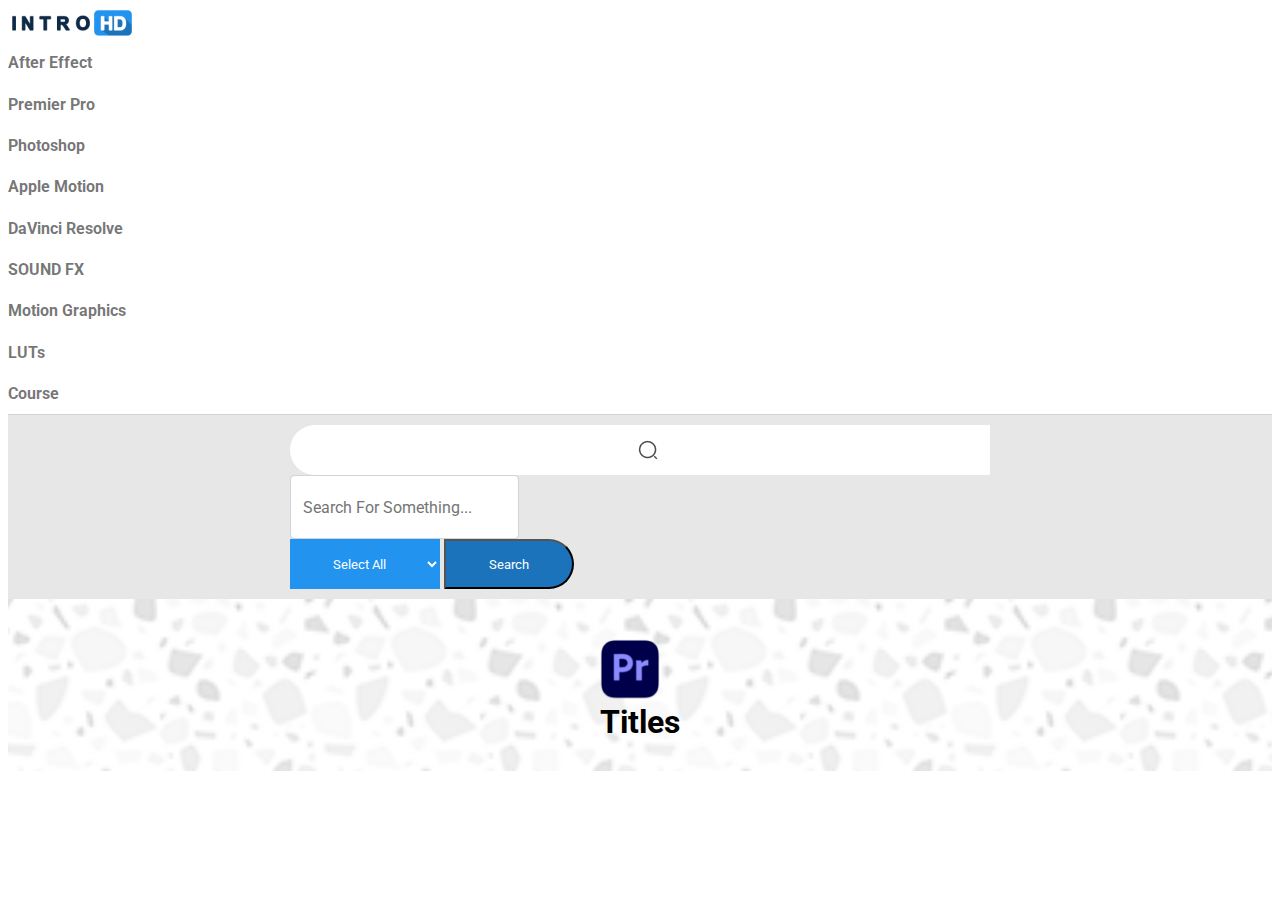
==== home.html @ 4ed70797 "uP" ====
<!DOCTYPE html>
<html lang="en">
  <head>
    <meta charset="UTF-8" />
    <meta name="viewport" content="width=device-width, initial-scale=1.0" />

    <title>Home</title>
    <link
      href="https://cdn.jsdelivr.net/npm/bootstrap@5.3.1/dist/css/bootstrap.min.css"
      rel="stylesheet"
      integrity="sha384-4bw+/aepP/YC94hEpVNVgiZdgIC5+VKNBQNGCHeKRQN+PtmoHDEXuppvnDJzQIu9"
      crossorigin="anonymous"
    />
    <script
      src="https://cdn.jsdelivr.net/npm/bootstrap@5.3.1/dist/js/bootstrap.bundle.min.js"
      integrity="sha384-HwwvtgBNo3bZJJLYd8oVXjrBZt8cqVSpeBNS5n7C8IVInixGAoxmnlMuBnhbgrkm"
      crossorigin="anonymous"
    ></script>
    <link rel="stylesheet" href="./assets/css/app.css" />
  </head>
  <body>
    <div class="wrapper">
      <header class="header">
        <div class="nav-bar">
          <div class="container">
            <a href="#" class="navbar-brand">
              <img src="./assets/img/logo.png" alt="" />
            </a>
            <ul class="d-flex align-items-center gap-4 mx-auto mb-2 mb-lg-0">
              <li class="menu-item">
                After Effect
                <div class="line"></div>
              </li>
              <li class="menu-item">
                Premier Pro
                <div class="line"></div>
              </li>
              <li class="menu-item">
                Photoshop
                <div class="line"></div>
              </li>
              <li class="menu-item">
                Apple Motion
                <div class="line"></div>
              </li>
              <li class="menu-item">
                DaVinci Resolve
                <div class="line"></div>
              </li>
              <li class="menu-item">
                SOUND FX
                <div class="line"></div>
              </li>
              <li class="menu-item">
                Motion Graphics
                <div class="line"></div>
              </li>
              <li class="menu-item">
                LUTs
                <div class="line"></div>
              </li>
              <li class="menu-item">
                Course
                <div class="line"></div>
              </li>
            </ul>
          </div>
        </div>
        <div class="top-header">
          <div class="container">
            <div class="row col-md-12">
              <div class="search-wrap d-flex align-items-center">
                <div class="d-flex align-items-center">
                  <div class="search-icon">
                    <img
                      loading="lazy"
                      alt="Search-Icon"
                      src="./assets/img/search-icon.png"
                      class="cursor-pointer lazyloaded"
                    />
                  </div>
                  <input
                    type="text"
                    class="form-control border-0"
                    placeholder="Search For Something..."
                    name="s"
                    value=""
                  />
                </div>
                <select
                  class="form-select dropdown dropdown-search-bar"
                  name="category"
                  id="category"
                  aria-label="Default select example"
                >
                  <option selected="">Select All</option>
                  <option value="51">After Effects Project</option>
                  <option value="508">Apple Motion</option>
                  <option value="1694">Christmas Templates</option>
                  <option value="3325">Cinema 4D</option>
                  <option value="9109">Course</option>
                  <option value="31169">DaVinci Resolve</option>
                  <option value="4789">Final Cut Pro</option>
                  <option value="24016">Illustrator</option>
                  <option value="3483">LUTs</option>
                  <option value="830">Motion Graphics</option>
                  <option value="2438">Overlays</option>
                  <option value="24015">Photoshop</option>
                  <option value="326">Premiere Pro Templates</option>
                  <option value="25149">PREMIERE RUSH</option>
                  <option value="248">Sound Effects</option>
                </select>
                <button class="btn btn-search">Search</button>
              </div>
            </div>
          </div>
        </div>
      </header>
      <div class="banner">
        <div class="d-flex align-items-center">
            <img src="./assets/img/premiere_pro_ICON-60x60.png" alt="">
            <h1 class="ms-3 fs-2">Titles</h1>
        </div>
      </div>
    </div>
    <script
      src="https://cdn.jsdelivr.net/npm/@popperjs/core@2.11.8/dist/umd/popper.min.js"
      integrity="sha384-I7E8VVD/ismYTF4hNIPjVp/Zjvgyol6VFvRkX/vR+Vc4jQkC+hVqc2pM8ODewa9r"
      crossorigin="anonymous"
    ></script>
    <script
      src="https://cdn.jsdelivr.net/npm/bootstrap@5.3.1/dist/js/bootstrap.min.js"
      integrity="sha384-Rx+T1VzGupg4BHQYs2gCW9It+akI2MM/mndMCy36UVfodzcJcF0GGLxZIzObiEfa"
      crossorigin="anonymous"
    ></script>
  </body>
</html>
---- assets/css/app.css ----
@charset "UTF-8";
@import url("https://fonts.googleapis.com/css2?family=Roboto:wght@400;500;700&display=swap");
* {
  font-family: "Roboto", sans-serif;
}

ul,
li,
p,
h1,
h2,
h3,
span,
a {
  text-decoration: none;
  padding: 0;
  margin: 0;
  list-style: none;
}

.wrapper {
  min-height: 100vh;
  overflow: hidden;
}

.header li {
  color: rgba(0, 0, 0, 0.55);
  padding: 0.7rem 0;
  font-weight: 700;
  font-size: 1rem;
  cursor: pointer;
  position: relative;
}
.header li .line {
  position: absolute;
  bottom: 0px;
  transition: 0.2s ease;
  background-color: #0671e0;
  left: 0;
  display: block;
  height: 2px;
  width: 0;
}
.header li:hover .line {
  width: 20px;
}
.header .top-header {
  border-top: 1px solid #d3d3d3;
  background: #e7e7e7;
  padding: 10px 0;
}
.header .search-wrap {
  width: 700px;
  margin: auto;
}
.header .search-wrap .search-icon {
  background-color: #fff;
  border-top-left-radius: 50px;
  border-bottom-left-radius: 50px;
  height: 50px;
  display: flex;
  justify-content: center;
  align-items: center;
  padding-left: 15px;
}
.header .search-wrap .btn-search {
  width: 130px;
  height: 50px;
  background-color: #1b73bb;
  color: #fff;
  text-align: center;
  border-radius: 0;
  border-top-right-radius: 50px;
  border-bottom-right-radius: 50px;
}
.header .search-wrap select {
  background-color: #2294f0;
  width: 150px;
  height: 50px;
  text-align: center;
  color: #fff;
  border: 0;
  border-radius: 0;
  box-shadow: none;
}
.header .search-wrap input {
  height: 50px;
  padding: 0.375rem 0.75rem;
  font-size: 1rem;
  font-weight: 400;
  line-height: 1.5;
  color: #212529;
  background-color: #fff;
  background-clip: padding-box;
  border: 1px solid #ced4da;
  -webkit-appearance: none;
  -moz-appearance: none;
  appearance: none;
  border-radius: 0.25rem;
}
.header .search-wrap input:focus {
  box-shadow: none;
}

.banner {
  background-image: url(../img/banner.png);
  background-repeat: initial;
  background-size: auto;
  position: relative;
  width: 100%;
  padding-top: 40px;
  padding-bottom: 30px;
  background-size: cover;
  background-attachment: fixed;
  background-repeat: no-repeat;
  background-position: center bottom;
  color: #000;
  overflow: hidden;
  display: flex;
  justify-content: center;
  align-items: center;
}

/* responsive */
/* Styles cho iPad Mini với độ rộng màn hình 768px */
/* Styles cho các thiết bị mobile với độ rộng màn hình tối đa 767px */

/*# sourceMappingURL=app.css.map */
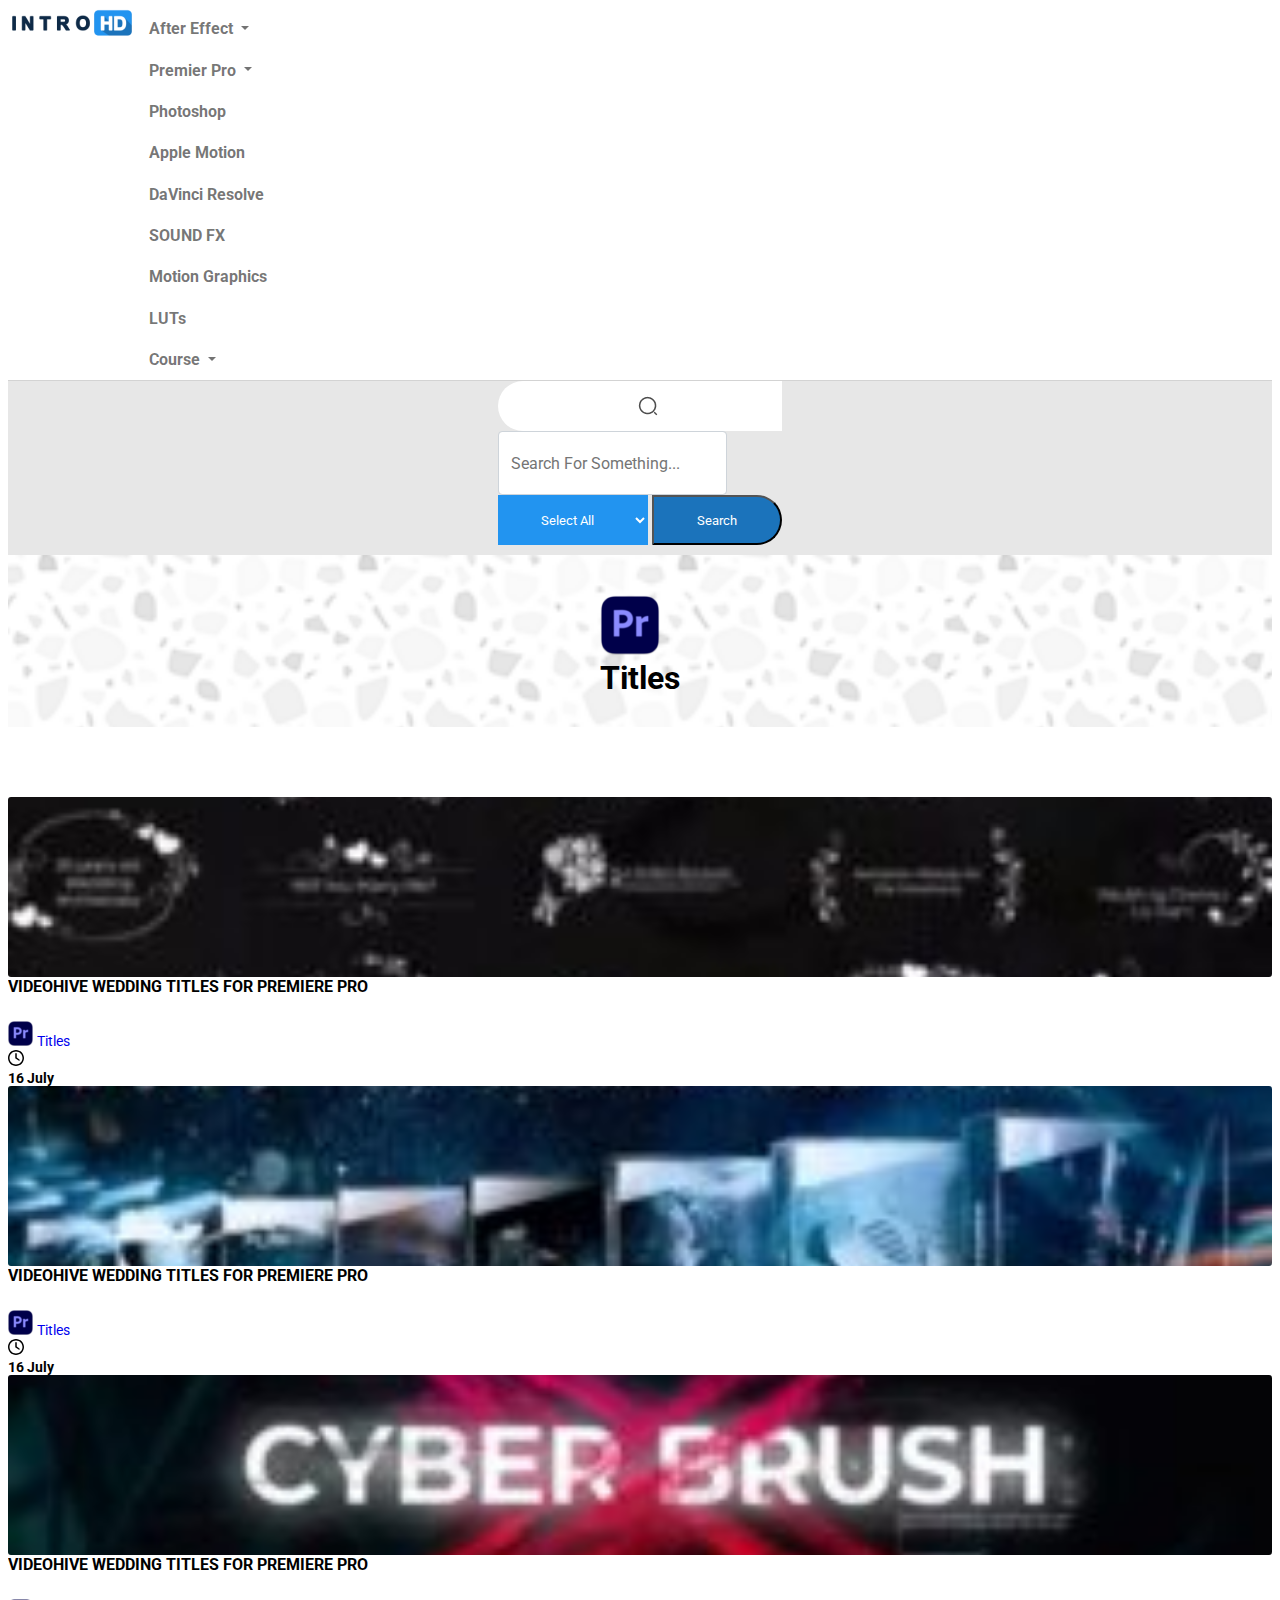
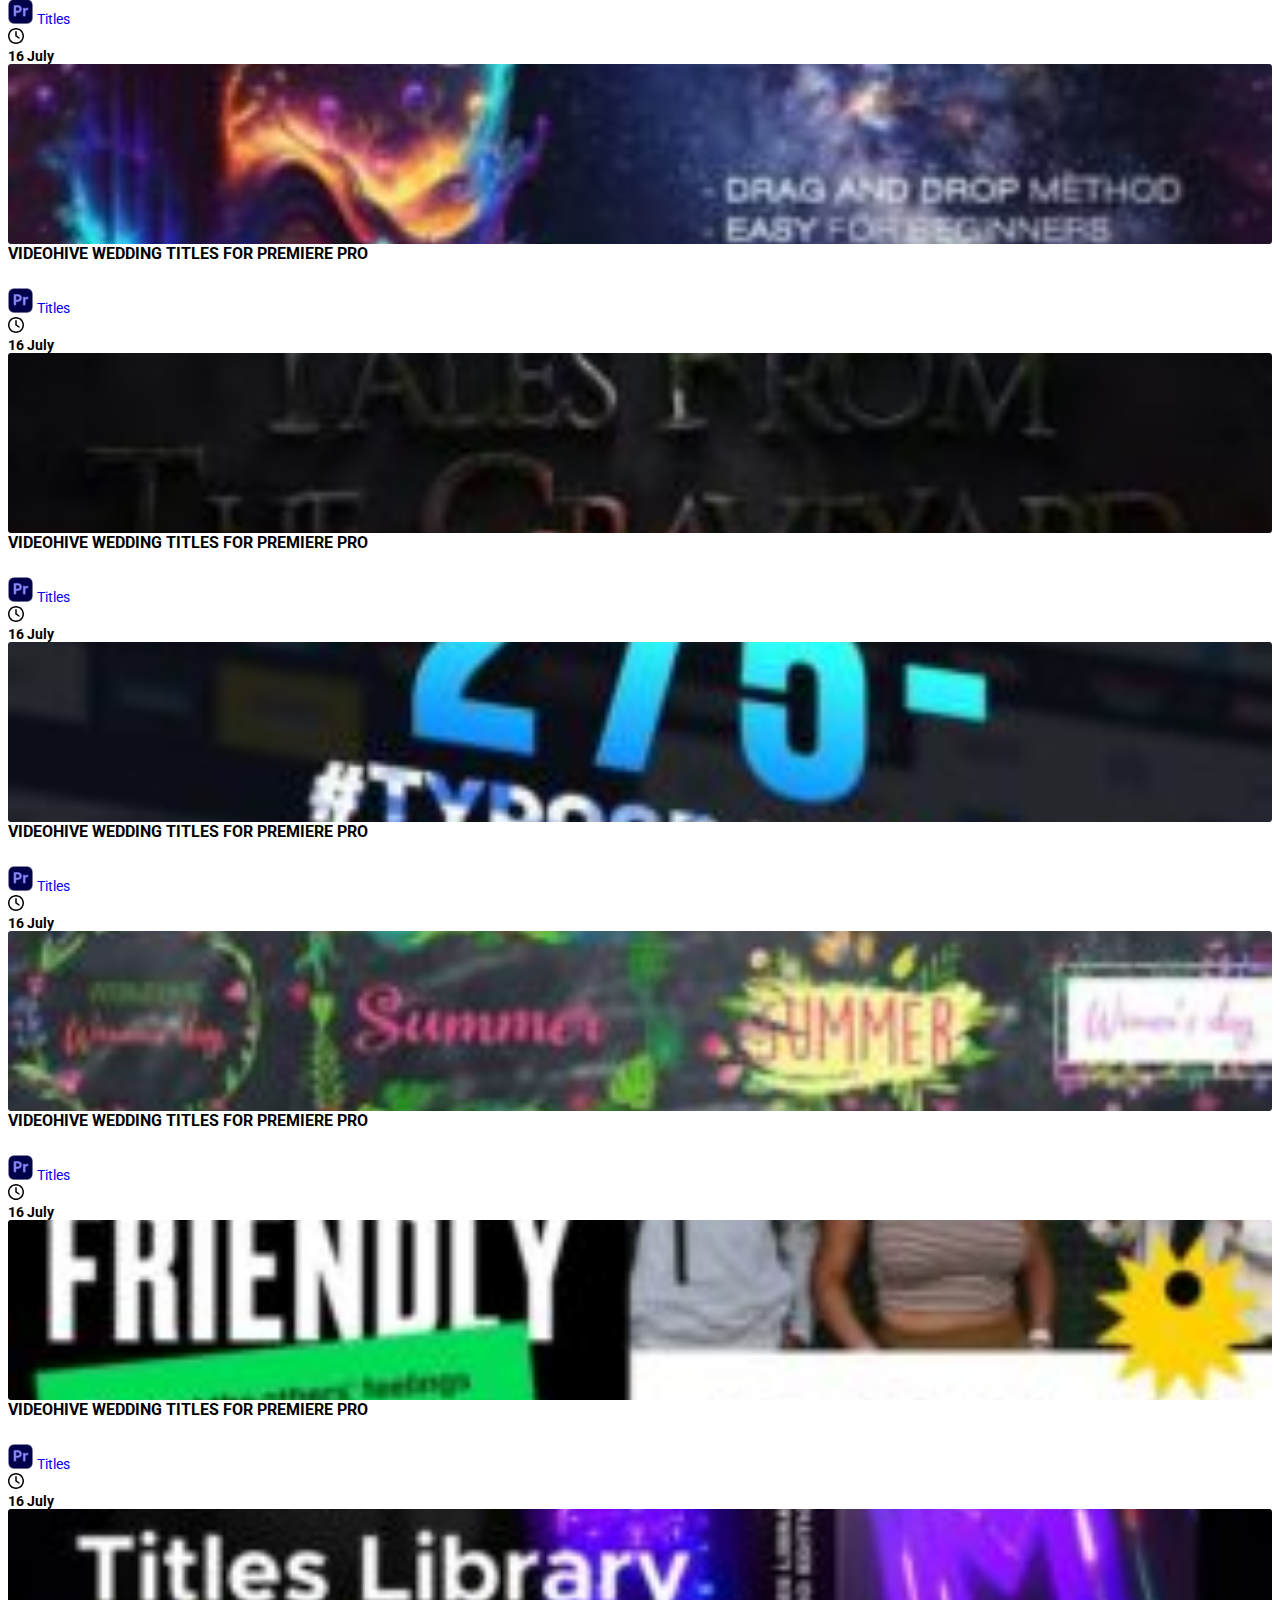
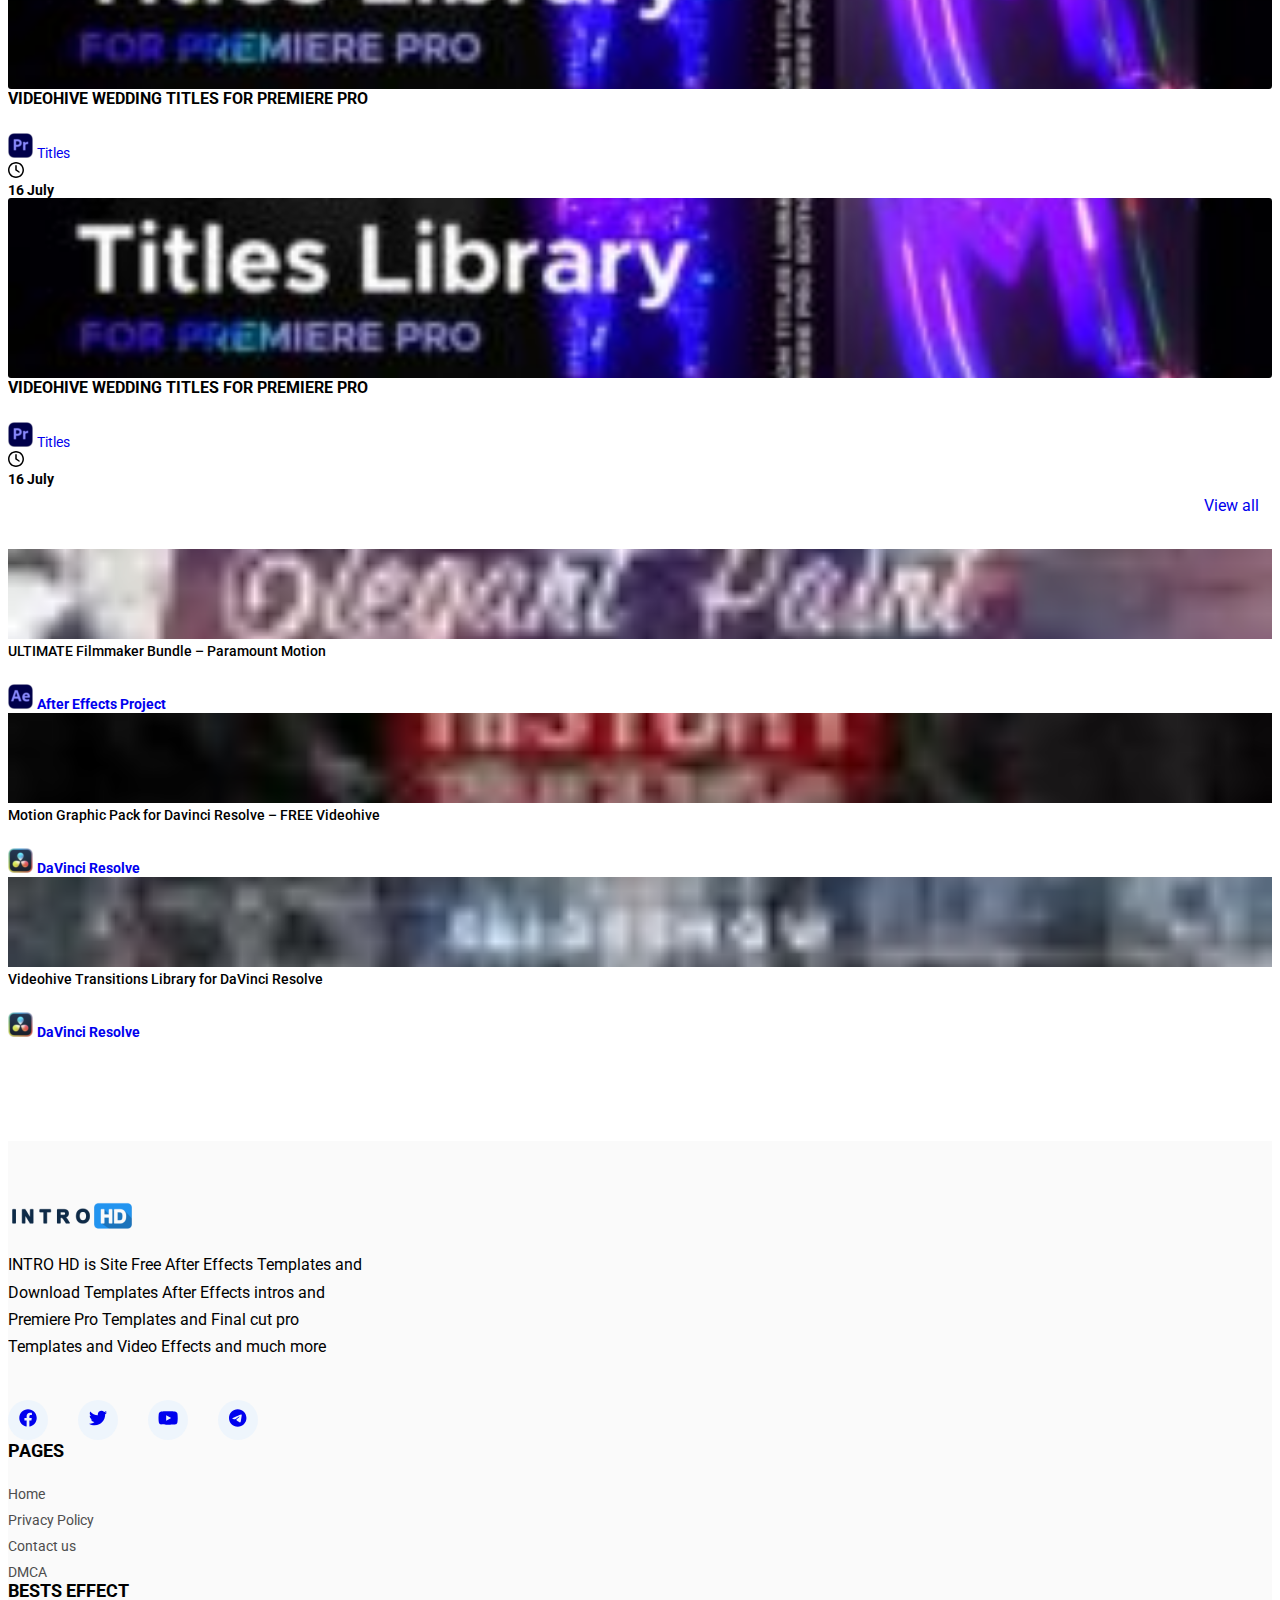
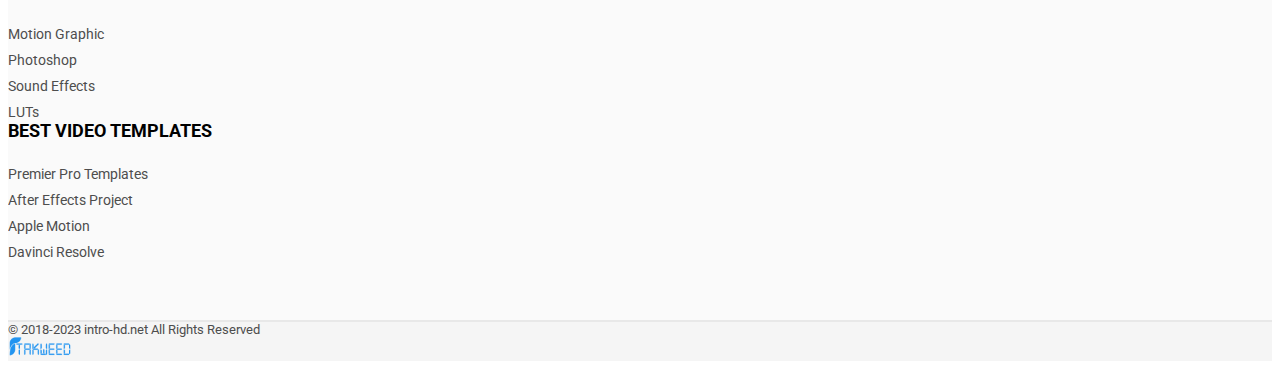
==== commit ec043924: "Fix" ====
--- a/home.html
+++ b/home.html
@@ -21,51 +21,79 @@
   <body>
     <div class="wrapper">
       <header class="header">
-        <div class="nav-bar">
-          <div class="container">
-            <a href="#" class="navbar-brand">
-              <img src="./assets/img/logo.png" alt="" />
-            </a>
-            <ul class="d-flex align-items-center gap-4 mx-auto mb-2 mb-lg-0">
-              <li class="menu-item">
-                After Effect
-                <div class="line"></div>
-              </li>
-              <li class="menu-item">
-                Premier Pro
-                <div class="line"></div>
-              </li>
-              <li class="menu-item">
-                Photoshop
-                <div class="line"></div>
-              </li>
-              <li class="menu-item">
-                Apple Motion
-                <div class="line"></div>
-              </li>
-              <li class="menu-item">
-                DaVinci Resolve
-                <div class="line"></div>
-              </li>
-              <li class="menu-item">
-                SOUND FX
-                <div class="line"></div>
-              </li>
-              <li class="menu-item">
-                Motion Graphics
-                <div class="line"></div>
-              </li>
-              <li class="menu-item">
-                LUTs
-                <div class="line"></div>
-              </li>
-              <li class="menu-item">
-                Course
-                <div class="line"></div>
-              </li>
-            </ul>
+        <div class="container d-flex align-items-center justify-content-between" style="display: flex; flex-wrap: wrap;">
+          <div class="navbar-brand">
+            <img src="./assets/img/logo.png" alt="" />
           </div>
+          <button
+          class="hamburger hamburger--vortex navbar-toggler p-2 my-2 animated animated-banner animated__bounceInRight collapsed"
+          type="button"
+          data-bs-toggle="collapse"
+          data-bs-target="#navbarMainMenu"
+          aria-controls="navbarMainMenu"
+          aria-expanded="false"
+          aria-label="Toggle navigation"
+        >
+          <span class="d-flex-row">
+            <span class="hamburger-box">
+              <span class="hamburger-inner"></span>
+            </span>
+          </span>
+        </button>
+          <div
+            id="navbarMainMenu"
+            class="navbar-collapse animated animated-banner animated__bounceInDown collapse nav-bar"
+          >
+            <div class="container d-flex align-items-center">
+             
+              <ul class="d-flex align-items-center gap-4 mx-auto mb-2 mb-lg-0">
+                <li class="menu-item dropdown-toggle nav-link">
+                  After Effect
+                  <ul class="dropdown-menu nav-menu">
+                    <li class="dropdown-item">
+                      <span>Openers</span>
+                    </li>
+                  </ul>
+                  <div class="line"></div>
+                </li>
+                <li class="menu-item dropdown-toggle nav-link">
+                  Premier Pro
+                  <div class="line"></div>
+                </li>
+                <li class="menu-item">
+                  Photoshop
+                  <div class="line"></div>
+                </li>
+                <li class="menu-item">
+                  Apple Motion
+                  <div class="line"></div>
+                </li>
+                <li class="menu-item">
+                  DaVinci Resolve
+                  <div class="line"></div>
+                </li>
+                <li class="menu-item">
+                  SOUND FX
+                  <div class="line"></div>
+                </li>
+                <li class="menu-item">
+                  Motion Graphics
+                  <div class="line"></div>
+                </li>
+                <li class="menu-item">
+                  LUTs
+                  <div class="line"></div>
+                </li>
+                <li class="menu-item dropdown-toggle nav-link">
+                  Course
+                  <div class="line"></div>
+                </li>
+              </ul>
+            </div>
+          </div>
+         
         </div>
+
         <div class="top-header">
           <div class="container">
             <div class="row col-md-12">
@@ -118,8 +146,747 @@
       </header>
       <div class="banner">
         <div class="d-flex align-items-center">
-            <img src="./assets/img/premiere_pro_ICON-60x60.png" alt="">
-            <h1 class="ms-3 fs-2">Titles</h1>
+          <img src="./assets/img/premiere_pro_ICON-60x60.png" alt="" />
+          <h1 class="ms-3 fs-2">Titles</h1>
+        </div>
+      </div>
+      <main>
+        <div class="container">
+          <div class="row">
+            <div class="col-lg-8">
+              <div class="row">
+                <div class="col-md-4">
+                  <div class="card shadow-sm border-0 mb-4">
+                    <div class="card-img mb-2">
+                      <img src="./assets/img/item1.jpg" alt="" />
+                    </div>
+                    <div class="card-body">
+                      <h3 class="fw-bold mb-3">
+                        Videohive Wedding Titles for Premiere Pro
+                      </h3>
+                      <div
+                        class="d-flex align-items-center justify-content-between"
+                      >
+                        <div class="d-flex align-items-center col-md-6">
+                          <img
+                            src="./assets/img/premiere_pro_ICON-25x25.png"
+                            alt=""
+                          />
+                          <a
+                            class="link_ca fw-bold link-no-decoration fs-14 ms-2"
+                            href="#"
+                            >Titles</a
+                          >
+                        </div>
+                        <div class="d-flex align-items-center text-muted">
+                          <svg
+                            class="svg-inline--fa fa-clock"
+                            aria-hidden="true"
+                            focusable="false"
+                            data-prefix="far"
+                            data-icon="clock"
+                            role="img"
+                            xmlns="http://www.w3.org/2000/svg"
+                            viewBox="0 0 512 512"
+                            data-fa-i2svg=""
+                          >
+                            <path
+                              fill="currentColor"
+                              d="M232 120C232 106.7 242.7 96 256 96C269.3 96 280 106.7 280 120V243.2L365.3 300C376.3 307.4 379.3 322.3 371.1 333.3C364.6 344.3 349.7 347.3 338.7 339.1L242.7 275.1C236 271.5 232 264 232 255.1L232 120zM256 0C397.4 0 512 114.6 512 256C512 397.4 397.4 512 256 512C114.6 512 0 397.4 0 256C0 114.6 114.6 0 256 0zM48 256C48 370.9 141.1 464 256 464C370.9 464 464 370.9 464 256C464 141.1 370.9 48 256 48C141.1 48 48 141.1 48 256z"
+                            ></path>
+                          </svg>
+                          <div class="fs-14 ms-2">
+                            <strong>16 July</strong>
+                          </div>
+                        </div>
+                      </div>
+                    </div>
+                  </div>
+                </div>
+                <div class="col-md-4">
+                  <div class="card shadow-sm border-0 mb-4">
+                    <div class="card-img mb-2">
+                      <img src="./assets/img/item2.jpg" alt="" />
+                    </div>
+                    <div class="card-body">
+                      <h3 class="fw-bold mb-3">
+                        Videohive Wedding Titles for Premiere Pro
+                      </h3>
+                      <div
+                        class="d-flex align-items-center justify-content-between"
+                      >
+                        <div class="d-flex align-items-center col-md-6">
+                          <img
+                            src="./assets/img/premiere_pro_ICON-25x25.png"
+                            alt=""
+                          />
+                          <a
+                            class="link_ca fw-bold link-no-decoration fs-14 ms-2"
+                            href="#"
+                            >Titles</a
+                          >
+                        </div>
+                        <div class="d-flex align-items-center text-muted">
+                          <svg
+                            class="svg-inline--fa fa-clock"
+                            aria-hidden="true"
+                            focusable="false"
+                            data-prefix="far"
+                            data-icon="clock"
+                            role="img"
+                            xmlns="http://www.w3.org/2000/svg"
+                            viewBox="0 0 512 512"
+                            data-fa-i2svg=""
+                          >
+                            <path
+                              fill="currentColor"
+                              d="M232 120C232 106.7 242.7 96 256 96C269.3 96 280 106.7 280 120V243.2L365.3 300C376.3 307.4 379.3 322.3 371.1 333.3C364.6 344.3 349.7 347.3 338.7 339.1L242.7 275.1C236 271.5 232 264 232 255.1L232 120zM256 0C397.4 0 512 114.6 512 256C512 397.4 397.4 512 256 512C114.6 512 0 397.4 0 256C0 114.6 114.6 0 256 0zM48 256C48 370.9 141.1 464 256 464C370.9 464 464 370.9 464 256C464 141.1 370.9 48 256 48C141.1 48 48 141.1 48 256z"
+                            ></path>
+                          </svg>
+                          <div class="fs-14 ms-2">
+                            <strong>16 July</strong>
+                          </div>
+                        </div>
+                      </div>
+                    </div>
+                  </div>
+                </div>
+                <div class="col-md-4">
+                  <div class="card shadow-sm border-0 mb-4">
+                    <div class="card-img mb-2">
+                      <img src="./assets/img/item3.jpg" alt="" />
+                    </div>
+                    <div class="card-body">
+                      <h3 class="fw-bold mb-3">
+                        Videohive Wedding Titles for Premiere Pro
+                      </h3>
+                      <div
+                        class="d-flex align-items-center justify-content-between"
+                      >
+                        <div class="d-flex align-items-center col-md-6">
+                          <img
+                            src="./assets/img/premiere_pro_ICON-25x25.png"
+                            alt=""
+                          />
+                          <a
+                            class="link_ca fw-bold link-no-decoration fs-14 ms-2"
+                            href="#"
+                            >Titles</a
+                          >
+                        </div>
+                        <div class="d-flex align-items-center text-muted">
+                          <svg
+                            class="svg-inline--fa fa-clock"
+                            aria-hidden="true"
+                            focusable="false"
+                            data-prefix="far"
+                            data-icon="clock"
+                            role="img"
+                            xmlns="http://www.w3.org/2000/svg"
+                            viewBox="0 0 512 512"
+                            data-fa-i2svg=""
+                          >
+                            <path
+                              fill="currentColor"
+                              d="M232 120C232 106.7 242.7 96 256 96C269.3 96 280 106.7 280 120V243.2L365.3 300C376.3 307.4 379.3 322.3 371.1 333.3C364.6 344.3 349.7 347.3 338.7 339.1L242.7 275.1C236 271.5 232 264 232 255.1L232 120zM256 0C397.4 0 512 114.6 512 256C512 397.4 397.4 512 256 512C114.6 512 0 397.4 0 256C0 114.6 114.6 0 256 0zM48 256C48 370.9 141.1 464 256 464C370.9 464 464 370.9 464 256C464 141.1 370.9 48 256 48C141.1 48 48 141.1 48 256z"
+                            ></path>
+                          </svg>
+                          <div class="fs-14 ms-2">
+                            <strong>16 July</strong>
+                          </div>
+                        </div>
+                      </div>
+                    </div>
+                  </div>
+                </div>
+                <div class="col-md-4">
+                  <div class="card shadow-sm border-0 mb-4">
+                    <div class="card-img mb-2">
+                      <img src="./assets/img/item4.jpg" alt="" />
+                    </div>
+                    <div class="card-body">
+                      <h3 class="fw-bold mb-3">
+                        Videohive Wedding Titles for Premiere Pro
+                      </h3>
+                      <div
+                        class="d-flex align-items-center justify-content-between"
+                      >
+                        <div class="d-flex align-items-center col-md-6">
+                          <img
+                            src="./assets/img/premiere_pro_ICON-25x25.png"
+                            alt=""
+                          />
+                          <a
+                            class="link_ca fw-bold link-no-decoration fs-14 ms-2"
+                            href="#"
+                            >Titles</a
+                          >
+                        </div>
+                        <div class="d-flex align-items-center text-muted">
+                          <svg
+                            class="svg-inline--fa fa-clock"
+                            aria-hidden="true"
+                            focusable="false"
+                            data-prefix="far"
+                            data-icon="clock"
+                            role="img"
+                            xmlns="http://www.w3.org/2000/svg"
+                            viewBox="0 0 512 512"
+                            data-fa-i2svg=""
+                          >
+                            <path
+                              fill="currentColor"
+                              d="M232 120C232 106.7 242.7 96 256 96C269.3 96 280 106.7 280 120V243.2L365.3 300C376.3 307.4 379.3 322.3 371.1 333.3C364.6 344.3 349.7 347.3 338.7 339.1L242.7 275.1C236 271.5 232 264 232 255.1L232 120zM256 0C397.4 0 512 114.6 512 256C512 397.4 397.4 512 256 512C114.6 512 0 397.4 0 256C0 114.6 114.6 0 256 0zM48 256C48 370.9 141.1 464 256 464C370.9 464 464 370.9 464 256C464 141.1 370.9 48 256 48C141.1 48 48 141.1 48 256z"
+                            ></path>
+                          </svg>
+                          <div class="fs-14 ms-2">
+                            <strong>16 July</strong>
+                          </div>
+                        </div>
+                      </div>
+                    </div>
+                  </div>
+                </div>
+                <div class="col-md-4">
+                  <div class="card shadow-sm border-0 mb-4">
+                    <div class="card-img mb-2">
+                      <img src="./assets/img/item5.jpg" alt="" />
+                    </div>
+                    <div class="card-body">
+                      <h3 class="fw-bold mb-3">
+                        Videohive Wedding Titles for Premiere Pro
+                      </h3>
+                      <div
+                        class="d-flex align-items-center justify-content-between"
+                      >
+                        <div class="d-flex align-items-center col-md-6">
+                          <img
+                            src="./assets/img/premiere_pro_ICON-25x25.png"
+                            alt=""
+                          />
+                          <a
+                            class="link_ca fw-bold link-no-decoration fs-14 ms-2"
+                            href="#"
+                            >Titles</a
+                          >
+                        </div>
+                        <div class="d-flex align-items-center text-muted">
+                          <svg
+                            class="svg-inline--fa fa-clock"
+                            aria-hidden="true"
+                            focusable="false"
+                            data-prefix="far"
+                            data-icon="clock"
+                            role="img"
+                            xmlns="http://www.w3.org/2000/svg"
+                            viewBox="0 0 512 512"
+                            data-fa-i2svg=""
+                          >
+                            <path
+                              fill="currentColor"
+                              d="M232 120C232 106.7 242.7 96 256 96C269.3 96 280 106.7 280 120V243.2L365.3 300C376.3 307.4 379.3 322.3 371.1 333.3C364.6 344.3 349.7 347.3 338.7 339.1L242.7 275.1C236 271.5 232 264 232 255.1L232 120zM256 0C397.4 0 512 114.6 512 256C512 397.4 397.4 512 256 512C114.6 512 0 397.4 0 256C0 114.6 114.6 0 256 0zM48 256C48 370.9 141.1 464 256 464C370.9 464 464 370.9 464 256C464 141.1 370.9 48 256 48C141.1 48 48 141.1 48 256z"
+                            ></path>
+                          </svg>
+                          <div class="fs-14 ms-2">
+                            <strong>16 July</strong>
+                          </div>
+                        </div>
+                      </div>
+                    </div>
+                  </div>
+                </div>
+                <div class="col-md-4">
+                  <div class="card shadow-sm border-0 mb-4">
+                    <div class="card-img mb-2">
+                      <img src="./assets/img/item6.jpg" alt="" />
+                    </div>
+                    <div class="card-body">
+                      <h3 class="fw-bold mb-3">
+                        Videohive Wedding Titles for Premiere Pro
+                      </h3>
+                      <div
+                        class="d-flex align-items-center justify-content-between"
+                      >
+                        <div class="d-flex align-items-center col-md-6">
+                          <img
+                            src="./assets/img/premiere_pro_ICON-25x25.png"
+                            alt=""
+                          />
+                          <a
+                            class="link_ca fw-bold link-no-decoration fs-14 ms-2"
+                            href="#"
+                            >Titles</a
+                          >
+                        </div>
+                        <div class="d-flex align-items-center text-muted">
+                          <svg
+                            class="svg-inline--fa fa-clock"
+                            aria-hidden="true"
+                            focusable="false"
+                            data-prefix="far"
+                            data-icon="clock"
+                            role="img"
+                            xmlns="http://www.w3.org/2000/svg"
+                            viewBox="0 0 512 512"
+                            data-fa-i2svg=""
+                          >
+                            <path
+                              fill="currentColor"
+                              d="M232 120C232 106.7 242.7 96 256 96C269.3 96 280 106.7 280 120V243.2L365.3 300C376.3 307.4 379.3 322.3 371.1 333.3C364.6 344.3 349.7 347.3 338.7 339.1L242.7 275.1C236 271.5 232 264 232 255.1L232 120zM256 0C397.4 0 512 114.6 512 256C512 397.4 397.4 512 256 512C114.6 512 0 397.4 0 256C0 114.6 114.6 0 256 0zM48 256C48 370.9 141.1 464 256 464C370.9 464 464 370.9 464 256C464 141.1 370.9 48 256 48C141.1 48 48 141.1 48 256z"
+                            ></path>
+                          </svg>
+                          <div class="fs-14 ms-2">
+                            <strong>16 July</strong>
+                          </div>
+                        </div>
+                      </div>
+                    </div>
+                  </div>
+                </div>
+                <div class="col-md-4">
+                  <div class="card shadow-sm border-0 mb-4">
+                    <div class="card-img mb-2">
+                      <img src="./assets/img/item7.jpg" alt="" />
+                    </div>
+                    <div class="card-body">
+                      <h3 class="fw-bold mb-3">
+                        Videohive Wedding Titles for Premiere Pro
+                      </h3>
+                      <div
+                        class="d-flex align-items-center justify-content-between"
+                      >
+                        <div class="d-flex align-items-center col-md-6">
+                          <img
+                            src="./assets/img/premiere_pro_ICON-25x25.png"
+                            alt=""
+                          />
+                          <a
+                            class="link_ca fw-bold link-no-decoration fs-14 ms-2"
+                            href="#"
+                            >Titles</a
+                          >
+                        </div>
+                        <div class="d-flex align-items-center text-muted">
+                          <svg
+                            class="svg-inline--fa fa-clock"
+                            aria-hidden="true"
+                            focusable="false"
+                            data-prefix="far"
+                            data-icon="clock"
+                            role="img"
+                            xmlns="http://www.w3.org/2000/svg"
+                            viewBox="0 0 512 512"
+                            data-fa-i2svg=""
+                          >
+                            <path
+                              fill="currentColor"
+                              d="M232 120C232 106.7 242.7 96 256 96C269.3 96 280 106.7 280 120V243.2L365.3 300C376.3 307.4 379.3 322.3 371.1 333.3C364.6 344.3 349.7 347.3 338.7 339.1L242.7 275.1C236 271.5 232 264 232 255.1L232 120zM256 0C397.4 0 512 114.6 512 256C512 397.4 397.4 512 256 512C114.6 512 0 397.4 0 256C0 114.6 114.6 0 256 0zM48 256C48 370.9 141.1 464 256 464C370.9 464 464 370.9 464 256C464 141.1 370.9 48 256 48C141.1 48 48 141.1 48 256z"
+                            ></path>
+                          </svg>
+                          <div class="fs-14 ms-2">
+                            <strong>16 July</strong>
+                          </div>
+                        </div>
+                      </div>
+                    </div>
+                  </div>
+                </div>
+                <div class="col-md-4">
+                  <div class="card shadow-sm border-0 mb-4">
+                    <div class="card-img mb-2">
+                      <img src="./assets/img/item8.jpg" alt="" />
+                    </div>
+                    <div class="card-body">
+                      <h3 class="fw-bold mb-3">
+                        Videohive Wedding Titles for Premiere Pro
+                      </h3>
+                      <div
+                        class="d-flex align-items-center justify-content-between"
+                      >
+                        <div class="d-flex align-items-center col-md-6">
+                          <img
+                            src="./assets/img/premiere_pro_ICON-25x25.png"
+                            alt=""
+                          />
+                          <a
+                            class="link_ca fw-bold link-no-decoration fs-14 ms-2"
+                            href="#"
+                            >Titles</a
+                          >
+                        </div>
+                        <div class="d-flex align-items-center text-muted">
+                          <svg
+                            class="svg-inline--fa fa-clock"
+                            aria-hidden="true"
+                            focusable="false"
+                            data-prefix="far"
+                            data-icon="clock"
+                            role="img"
+                            xmlns="http://www.w3.org/2000/svg"
+                            viewBox="0 0 512 512"
+                            data-fa-i2svg=""
+                          >
+                            <path
+                              fill="currentColor"
+                              d="M232 120C232 106.7 242.7 96 256 96C269.3 96 280 106.7 280 120V243.2L365.3 300C376.3 307.4 379.3 322.3 371.1 333.3C364.6 344.3 349.7 347.3 338.7 339.1L242.7 275.1C236 271.5 232 264 232 255.1L232 120zM256 0C397.4 0 512 114.6 512 256C512 397.4 397.4 512 256 512C114.6 512 0 397.4 0 256C0 114.6 114.6 0 256 0zM48 256C48 370.9 141.1 464 256 464C370.9 464 464 370.9 464 256C464 141.1 370.9 48 256 48C141.1 48 48 141.1 48 256z"
+                            ></path>
+                          </svg>
+                          <div class="fs-14 ms-2">
+                            <strong>16 July</strong>
+                          </div>
+                        </div>
+                      </div>
+                    </div>
+                  </div>
+                </div>
+                <div class="col-md-4">
+                  <div class="card shadow-sm border-0 mb-4">
+                    <div class="card-img mb-2">
+                      <img src="./assets/img/item9.jpg" alt="" />
+                    </div>
+                    <div class="card-body">
+                      <h3 class="fw-bold mb-3">
+                        Videohive Wedding Titles for Premiere Pro
+                      </h3>
+                      <div
+                        class="d-flex align-items-center justify-content-between"
+                      >
+                        <div class="d-flex align-items-center col-md-6">
+                          <img
+                            src="./assets/img/premiere_pro_ICON-25x25.png"
+                            alt=""
+                          />
+                          <a
+                            class="link_ca fw-bold link-no-decoration fs-14 ms-2"
+                            href="#"
+                            >Titles</a
+                          >
+                        </div>
+                        <div class="d-flex align-items-center text-muted">
+                          <svg
+                            class="svg-inline--fa fa-clock"
+                            aria-hidden="true"
+                            focusable="false"
+                            data-prefix="far"
+                            data-icon="clock"
+                            role="img"
+                            xmlns="http://www.w3.org/2000/svg"
+                            viewBox="0 0 512 512"
+                            data-fa-i2svg=""
+                          >
+                            <path
+                              fill="currentColor"
+                              d="M232 120C232 106.7 242.7 96 256 96C269.3 96 280 106.7 280 120V243.2L365.3 300C376.3 307.4 379.3 322.3 371.1 333.3C364.6 344.3 349.7 347.3 338.7 339.1L242.7 275.1C236 271.5 232 264 232 255.1L232 120zM256 0C397.4 0 512 114.6 512 256C512 397.4 397.4 512 256 512C114.6 512 0 397.4 0 256C0 114.6 114.6 0 256 0zM48 256C48 370.9 141.1 464 256 464C370.9 464 464 370.9 464 256C464 141.1 370.9 48 256 48C141.1 48 48 141.1 48 256z"
+                            ></path>
+                          </svg>
+                          <div class="fs-14 ms-2">
+                            <strong>16 July</strong>
+                          </div>
+                        </div>
+                      </div>
+                    </div>
+                  </div>
+                </div>
+                <div class="col-md-4">
+                  <div class="card shadow-sm border-0 mb-4">
+                    <div class="card-img mb-2">
+                      <img src="./assets/img/item10.jpg" alt="" />
+                    </div>
+                    <div class="card-body">
+                      <h3 class="fw-bold mb-3">
+                        Videohive Wedding Titles for Premiere Pro
+                      </h3>
+                      <div
+                        class="d-flex align-items-center justify-content-between"
+                      >
+                        <div class="d-flex align-items-center col-md-6">
+                          <img
+                            src="./assets/img/premiere_pro_ICON-25x25.png"
+                            alt=""
+                          />
+                          <a
+                            class="link_ca fw-bold link-no-decoration fs-14 ms-2"
+                            href="#"
+                            >Titles</a
+                          >
+                        </div>
+                        <div class="d-flex align-items-center text-muted">
+                          <svg
+                            class="svg-inline--fa fa-clock"
+                            aria-hidden="true"
+                            focusable="false"
+                            data-prefix="far"
+                            data-icon="clock"
+                            role="img"
+                            xmlns="http://www.w3.org/2000/svg"
+                            viewBox="0 0 512 512"
+                            data-fa-i2svg=""
+                          >
+                            <path
+                              fill="currentColor"
+                              d="M232 120C232 106.7 242.7 96 256 96C269.3 96 280 106.7 280 120V243.2L365.3 300C376.3 307.4 379.3 322.3 371.1 333.3C364.6 344.3 349.7 347.3 338.7 339.1L242.7 275.1C236 271.5 232 264 232 255.1L232 120zM256 0C397.4 0 512 114.6 512 256C512 397.4 397.4 512 256 512C114.6 512 0 397.4 0 256C0 114.6 114.6 0 256 0zM48 256C48 370.9 141.1 464 256 464C370.9 464 464 370.9 464 256C464 141.1 370.9 48 256 48C141.1 48 48 141.1 48 256z"
+                            ></path>
+                          </svg>
+                          <div class="fs-14 ms-2">
+                            <strong>16 July</strong>
+                          </div>
+                        </div>
+                      </div>
+                    </div>
+                  </div>
+                </div>
+              </div>
+            </div>
+            <div class="col-lg-4">
+              <div class="card sidebar shadow-sm border-0 card-margin-b">
+                <div class="card-body">
+                  <div class="card-title">
+                    <a href="#" class="btn btn-primary border-radius-50"
+                      >View all</a
+                    >
+                  </div>
+                  <div class="col-md-12">
+                    <div class="widget row animated mb-2 animated__fadeInUp">
+                      <div class="col-xl-4">
+                        <img src="./assets/img/widget1.jpg" alt="" />
+                      </div>
+                      <div class="col-xl-8">
+                        <h3 class="fs-14 mb-3">
+                          ULTIMATE Filmmaker Bundle – Paramount Motion
+                        </h3>
+                        <div class="d-flex align-items-center">
+                          <img
+                            src="./assets/img/after_effects_ICON-25x25.png"
+                            style="height: 25px; width: 25px"
+                            alt=""
+                          />
+                          <a
+                            href="#"
+                            class="link-no-decoration display-font-weight fs-14 ms-2"
+                          >
+                            <strong> After Effects Project </strong>
+                          </a>
+                        </div>
+                      </div>
+                    </div>
+                    <div class="widget row animated mb-2 animated__fadeInUp">
+                      <div class="col-xl-4">
+                        <img src="./assets/img/widget2.jpg" alt="" />
+                      </div>
+                      <div class="col-xl-8">
+                        <h3 class="fs-14 mb-3">
+                          Motion Graphic Pack for Davinci Resolve – FREE
+                          Videohive
+                        </h3>
+                        <div class="d-flex align-items-center">
+                          <img
+                            src="./assets/img/davinci_resolve_ICON-25x25.png"
+                            style="height: 25px; width: 25px"
+                            alt=""
+                          />
+                          <a
+                            href="#"
+                            class="link-no-decoration display-font-weight fs-14 ms-2"
+                          >
+                            <strong> DaVinci Resolve </strong>
+                          </a>
+                        </div>
+                      </div>
+                    </div>
+                    <div class="widget row animated mb-2 animated__fadeInUp">
+                      <div class="col-xl-4">
+                        <img src="./assets/img/widget3.jpg" alt="" />
+                      </div>
+                      <div class="col-xl-8">
+                        <h3 class="fs-14 mb-3">
+                          Videohive Transitions Library for DaVinci Resolve
+                        </h3>
+                        <div class="d-flex align-items-center">
+                          <img
+                            src="./assets/img/davinci_resolve_ICON-25x25.png"
+                            style="height: 25px; width: 25px"
+                            alt=""
+                          />
+                          <a
+                            href="#"
+                            class="link-no-decoration display-font-weight fs-14 ms-2"
+                          >
+                            <strong> DaVinci Resolve </strong>
+                          </a>
+                        </div>
+                      </div>
+                    </div>
+                  </div>
+                </div>
+              </div>
+            </div>
+          </div>
+        </div>
+      </main>
+      <footer>
+        <div class="container">
+          <div class="row">
+            <div class="col-lg-3">
+              <div class="footer-site-info">
+                <img src="./assets/img/logo.png" alt="" class="main-logo" />
+                <p class="main-paragraph footer-paragraph">
+                  INTRO HD is Site Free After Effects Templates and Download
+                  Templates After Effects intros and Premiere Pro Templates and
+                  Final cut pro Templates and Video Effects and much more
+                </p>
+                <ul
+                  class="list-unstyled m-0 p-0 d-flex align-items-center socials-media-wrapper mb-5"
+                >
+                  <li class="socials-icon shadow-sm">
+                    <a href="#">
+                      <svg
+                        class="svg-inline--fa fa-facebook"
+                        aria-hidden="true"
+                        focusable="false"
+                        data-prefix="fab"
+                        data-icon="facebook"
+                        role="img"
+                        xmlns="http://www.w3.org/2000/svg"
+                        viewBox="0 0 512 512"
+                        data-fa-i2svg=""
+                      >
+                        <path
+                          fill="currentColor"
+                          d="M504 256C504 119 393 8 256 8S8 119 8 256c0 123.8 90.69 226.4 209.3 245V327.7h-63V256h63v-54.64c0-62.15 37-96.48 93.67-96.48 27.14 0 55.52 4.84 55.52 4.84v61h-31.28c-30.8 0-40.41 19.12-40.41 38.73V256h68.78l-11 71.69h-57.78V501C413.3 482.4 504 379.8 504 256z"
+                        ></path>
+                      </svg>
+                    </a>
+                  </li>
+                  <li class="socials-icon shadow-sm">
+                    <a href="#">
+                      <svg
+                        class="svg-inline--fa fa-twitter"
+                        aria-hidden="true"
+                        focusable="false"
+                        data-prefix="fab"
+                        data-icon="twitter"
+                        role="img"
+                        xmlns="http://www.w3.org/2000/svg"
+                        viewBox="0 0 512 512"
+                        data-fa-i2svg=""
+                      >
+                        <path
+                          fill="currentColor"
+                          d="M459.4 151.7c.325 4.548 .325 9.097 .325 13.65 0 138.7-105.6 298.6-298.6 298.6-59.45 0-114.7-17.22-161.1-47.11 8.447 .974 16.57 1.299 25.34 1.299 49.06 0 94.21-16.57 130.3-44.83-46.13-.975-84.79-31.19-98.11-72.77 6.498 .974 12.99 1.624 19.82 1.624 9.421 0 18.84-1.3 27.61-3.573-48.08-9.747-84.14-51.98-84.14-102.1v-1.299c13.97 7.797 30.21 12.67 47.43 13.32-28.26-18.84-46.78-51.01-46.78-87.39 0-19.49 5.197-37.36 14.29-52.95 51.65 63.67 129.3 105.3 216.4 109.8-1.624-7.797-2.599-15.92-2.599-24.04 0-57.83 46.78-104.9 104.9-104.9 30.21 0 57.5 12.67 76.67 33.14 23.72-4.548 46.46-13.32 66.6-25.34-7.798 24.37-24.37 44.83-46.13 57.83 21.12-2.273 41.58-8.122 60.43-16.24-14.29 20.79-32.16 39.31-52.63 54.25z"
+                        ></path>
+                      </svg>
+                    </a>
+                  </li>
+                  <li class="socials-icon shadow-sm">
+                    <a href="#" id="">
+                      <svg
+                        class="svg-inline--fa fa-youtube"
+                        aria-hidden="true"
+                        focusable="false"
+                        data-prefix="fab"
+                        data-icon="youtube"
+                        role="img"
+                        xmlns="http://www.w3.org/2000/svg"
+                        viewBox="0 0 576 512"
+                        data-fa-i2svg=""
+                      >
+                        <path
+                          fill="currentColor"
+                          d="M549.7 124.1c-6.281-23.65-24.79-42.28-48.28-48.6C458.8 64 288 64 288 64S117.2 64 74.63 75.49c-23.5 6.322-42 24.95-48.28 48.6-11.41 42.87-11.41 132.3-11.41 132.3s0 89.44 11.41 132.3c6.281 23.65 24.79 41.5 48.28 47.82C117.2 448 288 448 288 448s170.8 0 213.4-11.49c23.5-6.321 42-24.17 48.28-47.82 11.41-42.87 11.41-132.3 11.41-132.3s0-89.44-11.41-132.3zm-317.5 213.5V175.2l142.7 81.21-142.7 81.2z"
+                        ></path>
+                      </svg>
+                    </a>
+                  </li>
+                  <li class="socials-icon shadow-sm">
+                    <a href="#">
+                      <svg
+                        class="svg-inline--fa fa-telegram"
+                        aria-hidden="true"
+                        focusable="false"
+                        data-prefix="fab"
+                        data-icon="telegram"
+                        role="img"
+                        xmlns="http://www.w3.org/2000/svg"
+                        viewBox="0 0 496 512"
+                        data-fa-i2svg=""
+                      >
+                        <path
+                          fill="currentColor"
+                          d="M248 8C111 8 0 119 0 256S111 504 248 504 496 392.1 496 256 384.1 8 248 8zM362.1 176.7c-3.732 39.22-19.88 134.4-28.1 178.3-3.476 18.58-10.32 24.82-16.95 25.42-14.4 1.326-25.34-9.517-39.29-18.66-21.83-14.31-34.16-23.22-55.35-37.18-24.49-16.14-8.612-25 5.342-39.5 3.652-3.793 67.11-61.51 68.33-66.75 .153-.655 .3-3.1-1.154-4.384s-3.59-.849-5.135-.5q-3.283 .746-104.6 69.14-14.85 10.19-26.89 9.934c-8.855-.191-25.89-5.006-38.55-9.123-15.53-5.048-27.88-7.717-26.8-16.29q.84-6.7 18.45-13.7 108.4-47.25 144.6-62.3c68.87-28.65 83.18-33.62 92.51-33.79 2.052-.034 6.639 .474 9.61 2.885a10.45 10.45 0 0 1 3.53 6.716A43.76 43.76 0 0 1 362.1 176.7z"
+                        ></path>
+                      </svg>
+                    </a>
+                  </li>
+                </ul>
+              </div>
+            </div>
+            <div class="col-lg-9">
+              <div class="row">
+                <div
+                  class="col-sm-4 footer-links-wrapper d-flex justify-content-lg-end"
+                >
+                  <div class="footer-links">
+                    <h3 class="medium-title">Pages</h3>
+                    <ul class="list-unstyled p-0 m-0 sites-links-wrapper">
+                      <li><a href="#">Home</a></li>
+                      <li><a href="#">Privacy Policy</a></li>
+                      <li><a href="#">Contact us</a></li>
+                      <li><a href="#">DMCA</a></li>
+                    </ul>
+                  </div>
+                </div>
+                <div
+                  class="col-sm-4 footer-links-wrapper d-flex justify-content-lg-end"
+                >
+                  <div class="footer-links">
+                    <h3 class="medium-title">Bests effect</h3>
+                    <ul class="list-unstyled p-0 m-0 sites-links-wrapper">
+                      <li><a href="#">Motion Graphic</a></li>
+                      <li><a href="#">Photoshop</a></li>
+                      <li><a href="#">Sound Effects</a></li>
+                      <li><a href="#">LUTs</a></li>
+                    </ul>
+                  </div>
+                </div>
+                <div
+                  class="col-sm-4 footer-links-wrapper d-flex justify-content-lg-end"
+                >
+                  <div class="footer-links">
+                    <h3 class="medium-title">best video templates</h3>
+                    <ul class="list-unstyled p-0 m-0 sites-links-wrapper">
+                      <li><a href="#">Premier Pro Templates</a></li>
+                      <li><a href="#">After Effects Project</a></li>
+                      <li><a href="#">Apple Motion</a></li>
+                      <li><a href="#">Davinci Resolve</a></li>
+                    </ul>
+                  </div>
+                </div>
+              </div>
+            </div>
+          </div>
+        </div>
+      </footer>
+      <div class="copy-rights py-3">
+        <div class="container">
+          <div class="row">
+            <div class="col-lg-4 copy-rights-section">
+              <div class="main-gray-color fs-13">
+                © 2018-2023 intro-hd.net All Rights Reserved
+              </div>
+            </div>
+            <div
+              class="col-lg-4 copy-rights-links d-flex justify-content-lg-center"
+            ></div>
+            <div
+              class="col-lg-4 copy-rights-takweed d-flex justify-content-lg-end"
+            >
+              <div class="comp_footer">
+                <div class="footer-logo">
+                  <img src="./assets/img/takweed.png" alt="" />
+                </div>
+              </div>
+            </div>
+          </div>
         </div>
       </div>
     </div>
@@ -133,5 +900,11 @@
       integrity="sha384-Rx+T1VzGupg4BHQYs2gCW9It+akI2MM/mndMCy36UVfodzcJcF0GGLxZIzObiEfa"
       crossorigin="anonymous"
     ></script>
+    <script>
+      document.querySelector('.hamburger').onclick = () => {
+        document.querySelector('.hamburger').classList.toggle('is-active')
+        document.querySelector('.navbar-collapse').classList.toggle('is-active')
+      }
+    </script>
   </body>
 </html>
--- a/assets/css/app.css
+++ b/assets/css/app.css
@@ -1,7 +1,282 @@
 @charset "UTF-8";
 @import url("https://fonts.googleapis.com/css2?family=Roboto:wght@400;500;700&display=swap");
+main {
+  margin-top: 70px;
+}
+main .card {
+  transition: 0.2s ease-in-out;
+}
+main .card:hover {
+  cursor: pointer;
+  transform: scale(1.04);
+  -webkit-transform: scale(1.04);
+  -moz-transform: scale(1.04);
+  -ms-transform: scale(1.04);
+  -o-transform: scale(1.04);
+}
+main .card-img img {
+  display: block;
+  width: 100%;
+  height: 100%;
+  max-width: 100%;
+  object-fit: cover;
+  transition: all 0.5s ease-in-out;
+  -webkit-transition: all 0.5s ease-in-out;
+  -moz-transition: all 0.5s ease-in-out;
+  -ms-transition: all 0.5s ease-in-out;
+  -o-transition: all 0.5s ease-in-out;
+  max-height: 180px;
+  border-radius: calc(0.25rem - 1px);
+}
+main .card-body svg {
+  width: 16px;
+}
+main .card-body h3 {
+  text-transform: uppercase;
+  font-weight: 700;
+  font-size: 16px;
+  margin-bottom: 25px;
+  overflow: hidden;
+  white-space: nowrap;
+  -o-text-overflow: ellipsis;
+  text-overflow: ellipsis;
+  word-wrap: break-word;
+}
+main .card-body .link_ca {
+  white-space: nowrap;
+  -o-text-overflow: ellipsis;
+  text-overflow: ellipsis;
+  word-wrap: break-word;
+  width: 100%;
+  overflow: hidden;
+  text-align: left;
+}
+main .sidebar .card-title {
+  margin-bottom: 1.5rem;
+  display: flex;
+  justify-content: flex-end;
+}
+main .sidebar .card-title a {
+  line-height: 18px;
+  display: inline-block;
+  font-weight: 400;
+  line-height: 1.5;
+  text-align: center;
+  text-decoration: none;
+  vertical-align: middle;
+  cursor: pointer;
+  -webkit-user-select: none;
+  -moz-user-select: none;
+  user-select: none;
+  border: 1px solid transparent;
+  padding: 0.375rem 0.75rem;
+  font-size: 1rem;
+  border-radius: 50px;
+  transition: color 0.15s ease-in-out, background-color 0.15s ease-in-out, border-color 0.15s ease-in-out, box-shadow 0.15s ease-in-out;
+}
+main .sidebar .widget img {
+  width: 100%;
+  object-fit: cover;
+  height: 90px;
+}
+main .sidebar .widget h3 {
+  display: block;
+  font-weight: 500;
+  text-overflow: unset;
+  overflow: unset;
+  white-space: unset;
+  text-transform: unset;
+}
+
+footer {
+  padding: 60px 0;
+  margin-top: 100px;
+  background-color: #fafafa;
+}
+footer .main-logo {
+  display: block;
+  margin-bottom: 20px;
+}
+footer .footer-paragraph {
+  max-width: 365px;
+  width: 100%;
+  margin-bottom: 40px;
+  color: var(--main-gray-color);
+  font-size: var(--main-paragraph-size);
+  line-height: 1.7;
+}
+footer .socials-media-wrapper {
+  display: flex;
+  align-items: center;
+  gap: 30px;
+}
+footer .socials-icon {
+  background-color: #eef5fc;
+  width: 40px;
+  height: 40px;
+  font-size: 18px;
+  display: flex;
+  align-items: center;
+  justify-content: center;
+  border-radius: 50%;
+  -webkit-border-radius: 50%;
+  -moz-border-radius: 50%;
+  -ms-border-radius: 50%;
+  -o-border-radius: 50%;
+  transition: all 0.2s ease-in-out;
+  -webkit-transition: all 0.2s ease-in-out;
+  -moz-transition: all 0.2s ease-in-out;
+  -ms-transition: all 0.2s ease-in-out;
+  -o-transition: all 0.2s ease-in-out;
+}
+footer svg {
+  height: 1em;
+}
+footer .sites-links-wrapper {
+  display: flex;
+  flex-direction: column;
+  gap: 10px;
+}
+footer .sites-links-wrapper a {
+  display: block;
+  font-size: 14px;
+  color: #4d4d4d;
+  text-decoration: none;
+}
+
+.copy-rights {
+  background-color: #f5f5f5;
+  border-top: 2px solid #e8e8e8;
+}
+
 * {
   font-family: "Roboto", sans-serif;
+}
+
+.dropdown-toggle::after {
+  display: inline-block;
+  margin-left: 0.255em;
+  vertical-align: 0.255em;
+  content: "";
+  border-top: 0.3em solid;
+  border-right: 0.3em solid transparent;
+  border-bottom: 0;
+  border-left: 0.3em solid transparent;
+}
+
+.hamburger {
+  display: none !important;
+}
+
+.nav-bar {
+  opacity: 1;
+  visibility: visible;
+  display: block !important;
+}
+
+.fs-14 {
+  font-size: 14px !important;
+}
+
+.fs-13 {
+  font-size: 13px !important;
+}
+
+.main-gray-color {
+  color: #4d4d4d;
+}
+
+.navbar-toggler {
+  border: 2px solid transparent;
+  color: rgba(0, 0, 0, 0.55);
+  border-color: rgba(0, 0, 0, 0.1);
+  display: flex;
+  justify-content: center;
+  align-items: center;
+}
+
+.hamburger-box {
+  position: relative;
+  display: inline-block;
+  width: 40px;
+  height: 24px;
+}
+
+.hamburger--vortex .hamburger-inner {
+  transition-timing-function: cubic-bezier(0.19, 1, 0.22, 1);
+  transition-duration: 0.2s;
+  top: 50%;
+  display: block;
+  margin-top: -2px;
+}
+
+.hamburger-inner,
+.hamburger-inner:after,
+.hamburger-inner:before {
+  position: absolute;
+  width: 40px;
+  height: 4px;
+  transition-timing-function: ease;
+  transition-duration: 0.15s;
+  transition-property: transform;
+  border-radius: 4px;
+  background-color: #ccc;
+}
+
+.hamburger-inner:before {
+  top: -10px;
+}
+
+.hamburger-inner:after,
+.hamburger-inner:before {
+  display: block;
+  content: "";
+}
+
+.hamburger-inner:after {
+  bottom: -10px;
+}
+
+.hamburger-inner:after,
+.hamburger-inner:before {
+  display: block;
+  content: "";
+}
+
+.hamburger.is-active {
+  box-shadow: none;
+  border: none;
+  border-color: #0671e0;
+  background-color: #0671e0;
+}
+
+.hamburger--vortex.is-active .hamburger-inner {
+  transition-timing-function: cubic-bezier(0.19, 1, 0.22, 1);
+  transform: rotate(765deg);
+}
+
+.hamburger--vortex.is-active .hamburger-inner::before {
+  top: 0;
+}
+
+.hamburger--vortex.is-active .hamburger-inner:after {
+  bottom: -1px;
+  rotate: 90deg;
+}
+
+.hamburger.is-active .hamburger-inner,
+.hamburger.is-active .hamburger-inner:after,
+.hamburger.is-active .hamburger-inner:before {
+  background-color: #fff;
+}
+
+.navbar-collapse {
+  align-items: center;
+  flex: 1;
+}
+.navbar-collapse.is-active ul {
+  display: flex;
+  flex-direction: column;
 }
 
 ul,
@@ -23,6 +298,15 @@
   overflow: hidden;
 }
 
+.header .navbar-brand {
+  margin-right: 1em;
+}
+.header .dropdown-menu {
+  display: none;
+}
+.header .menu-item:hover .dropdown-menu {
+  display: block;
+}
 .header li {
   color: rgba(0, 0, 0, 0.55);
   padding: 0.7rem 0;
@@ -48,9 +332,29 @@
   border-top: 1px solid #d3d3d3;
   background: #e7e7e7;
   padding: 10px 0;
+  padding-top: 0;
+}
+.header .dropdown-item {
+  color: #212529;
+  background-color: transparent;
+  font-weight: 400;
+  padding: 0.25rem 1rem;
+  width: 100%;
+}
+.header .dropdown-item:focus,
+.header .dropdown-item:hover {
+  display: block;
+  clear: both;
+  font-weight: 400;
+  text-align: inherit;
+  text-decoration: none;
+  white-space: nowrap;
+  border: 0;
+  color: #1e2125;
+  background-color: #e9ecef;
 }
 .header .search-wrap {
-  width: 700px;
+  width: fit-content;
   margin: auto;
 }
 .header .search-wrap .search-icon {
@@ -121,8 +425,106 @@
   align-items: center;
 }
 
+.medium-title {
+  text-transform: uppercase;
+  font-weight: 700;
+  font-size: 18px;
+  margin-bottom: 25px;
+}
+
 /* responsive */
+@media screen and (max-width: 1023.98px) {
+  .hamburger {
+    display: block;
+  }
+  footer .main-logo {
+    margin: auto;
+    margin-bottom: 20px;
+  }
+  footer .footer-paragraph {
+    max-width: unset;
+    margin: auto;
+    margin-bottom: 40px;
+    text-align: center;
+  }
+  footer .socials-media-wrapper {
+    justify-content: center;
+  }
+  footer .sites-links-wrapper {
+    align-items: center;
+  }
+  footer .footer-links-wrapper {
+    align-items: center;
+    justify-content: center !important;
+  }
+  footer .footer-links-wrapper h3 {
+    text-align: center;
+  }
+  footer .footer-links {
+    align-items: center;
+  }
+  .copy-rights {
+    text-align: center;
+    display: flex;
+    justify-content: center;
+    align-items: center;
+  }
+  .copy-rights .copy-rights-takweed {
+    justify-content: center !important;
+    margin-top: 16px;
+  }
+}
 /* Styles cho iPad Mini với độ rộng màn hình 768px */
+@media screen and (min-width: 768px) and (max-width: 1023px) {
+  .nav-bar {
+    visibility: hidden;
+    opacity: 0;
+  }
+  .nav-bar.is-active {
+    visibility: unset;
+    opacity: 1;
+  }
+  .sidebar {
+    display: none;
+  }
+}
 /* Styles cho các thiết bị mobile với độ rộng màn hình tối đa 767px */
+@media screen and (max-width: 767px) {
+  .header .search-wrap {
+    padding-right: 1.75rem;
+    padding-left: 1.75rem;
+    flex-wrap: wrap;
+  }
+  .header .search-wrap input {
+    width: 100%;
+  }
+  .header .search-wrap .d-flex {
+    width: 100%;
+  }
+  .header .search-wrap .form-select {
+    width: 100%;
+    border-radius: 0.25em;
+  }
+  .header .search-wrap .btn-search {
+    width: 100%;
+    border-radius: 0.25em;
+  }
+  .header .search-wrap .search-icon {
+    border-top-left-radius: 0.25em;
+    border-bottom-left-radius: 0.25em;
+    border-radius: 0.25em;
+  }
+  .nav-bar {
+    visibility: hidden;
+    opacity: 0;
+  }
+  .nav-bar.is-active {
+    visibility: unset;
+    opacity: 1;
+  }
+  .sidebar {
+    display: none;
+  }
+}
 
 /*# sourceMappingURL=app.css.map */
